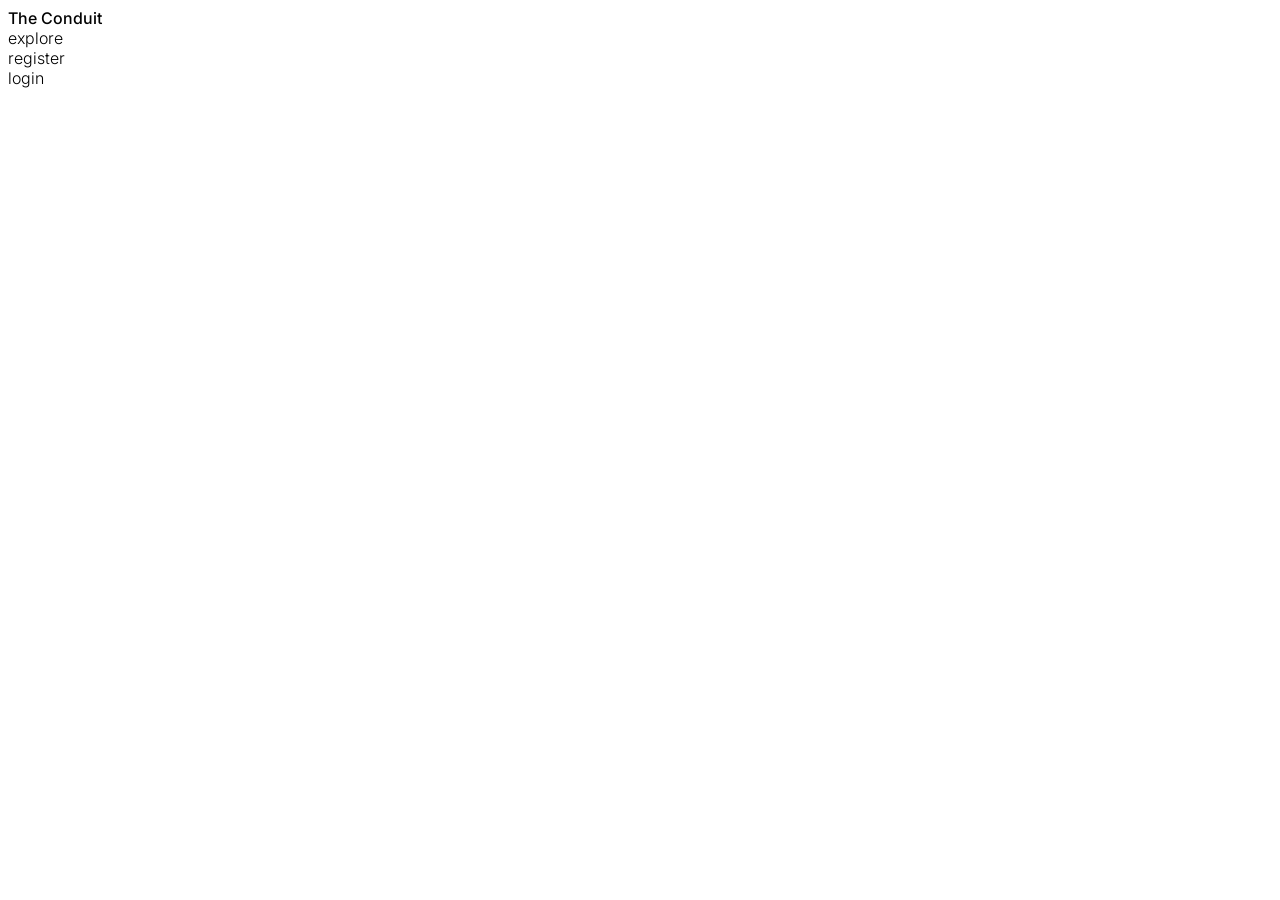
==== app/src/index.html @ a542794d "moved files into src folder" ====
<!DOCTYPE html>
<html lang="en" class="h-full">
<head>
    <meta charset="UTF-8">
    <meta name="viewport" content="width=device-width, initial-scale=1.0">
    <!-- <script src="https://cdn.jsdelivr.net/npm/@tailwindcss/browser@4"></script> -->
    <script src="https://cdnjs.cloudflare.com/ajax/libs/gsap/3.12.5/gsap.min.js"></script>
    <link href="../../output.css" rel="stylesheet">
    <link rel="preconnect" href="https://fonts.googleapis.com">
    <link href="https://fonts.googleapis.com/css2?family=Inter:ital,opsz,wght@0,14..32,100..900;1,14..32,100..900&display=swap" rel="stylesheet">
    
    <title>Document</title>
</head>
<body class="text-(--electric-blue) h-full">
    <div class="w-screen h-screen flex items-center justify-center relative">
        <div id="logo" class="absolute cursor-default tracking-neg font-medium text-[18vh] inter-medium tracking-tight">
            The Conduit
        </div>
        <div id="menu" class="absolute w-full flex flex-col items-center opacity-0 pointer-events-none leading-none">
            <div class="w-full text-center font-normal pb-7 text-9xl cursor-pointer tracking-neg transition-colors duration-150 inter-normal hover:bg-(--electric-blue) hover:text-white">explore</div>
            <div class="w-full text-center font-normal pb-7 text-9xl cursor-pointer tracking-neg transition-colors duration-150 inter-normal hover:bg-(--electric-blue) hover:text-white" onclick="window.location.href='registrationForm.php'">register</div>
            <div class="w-full text-center font-normal pb-7 text-9xl cursor-pointer tracking-neg transition-colors duration-150 inter-normal hover:bg-(--electric-blue) hover:text-white" onclick="window.location.href='loginForm.html'">login</div>
        </div>
    </div>
</body>
</html>

<style>
    :root {
        --electric-blue: #0b06ff;
    }

   .inter-medium {
        font-family: "Inter", sans-serif;
        font-optical-sizing: auto;
        font-weight: 500;
        font-style: normal;
    }
    .inter-bold {
        font-family: "Inter", sans-serif;
        font-optical-sizing: auto;
        font-weight: 800;
        font-style: bold;
    }
    .inter-normal {
        font-family: "Inter", sans-serif;
        font-optical-sizing: auto;
        font-weight: 300;
        font-style: normal;
    }
</style>

<script>
    const logo = document.getElementById('logo');
    const menu = document.getElementById('menu');
    const menuItems = document.querySelectorAll('.menu-item');

    let isMenuVisible = false;
    let hideTimeout = null;

    // Initial animation
    gsap.from(logo, {
      opacity: 0,
      y: 20,
      duration: 1,
      ease: 'power3.out',
      delay: 0.7
    });

    function showMenu() {
      if (hideTimeout) { clearTimeout(hideTimeout); hideTimeout = null; }
      if (isMenuVisible) return;
      isMenuVisible = true;

      logo.style.visibility = 'hidden';
      logo.style.pointerEvents = 'none';
      menu.style.visibility = 'visible';
      menu.style.pointerEvents = 'auto';
      gsap.set(menu, { opacity: 1 });
    }

    function hideMenu() {
      if (!isMenuVisible) return;
      isMenuVisible = false;

      menu.style.visibility = 'hidden';
      menu.style.pointerEvents = 'none';
      logo.style.visibility = 'visible';
      logo.style.pointerEvents = 'auto';
    }

    // Hover on logo -> show menu
    logo.addEventListener('mouseenter', showMenu);

    // Leave menu area -> hide menu
    menu.addEventListener('mouseleave', (e) => {
      hideTimeout = setTimeout(hideMenu, 80);
    });

    menu.addEventListener('mouseenter', () => {
      if (hideTimeout) { clearTimeout(hideTimeout); hideTimeout = null; }
    });
  </script>
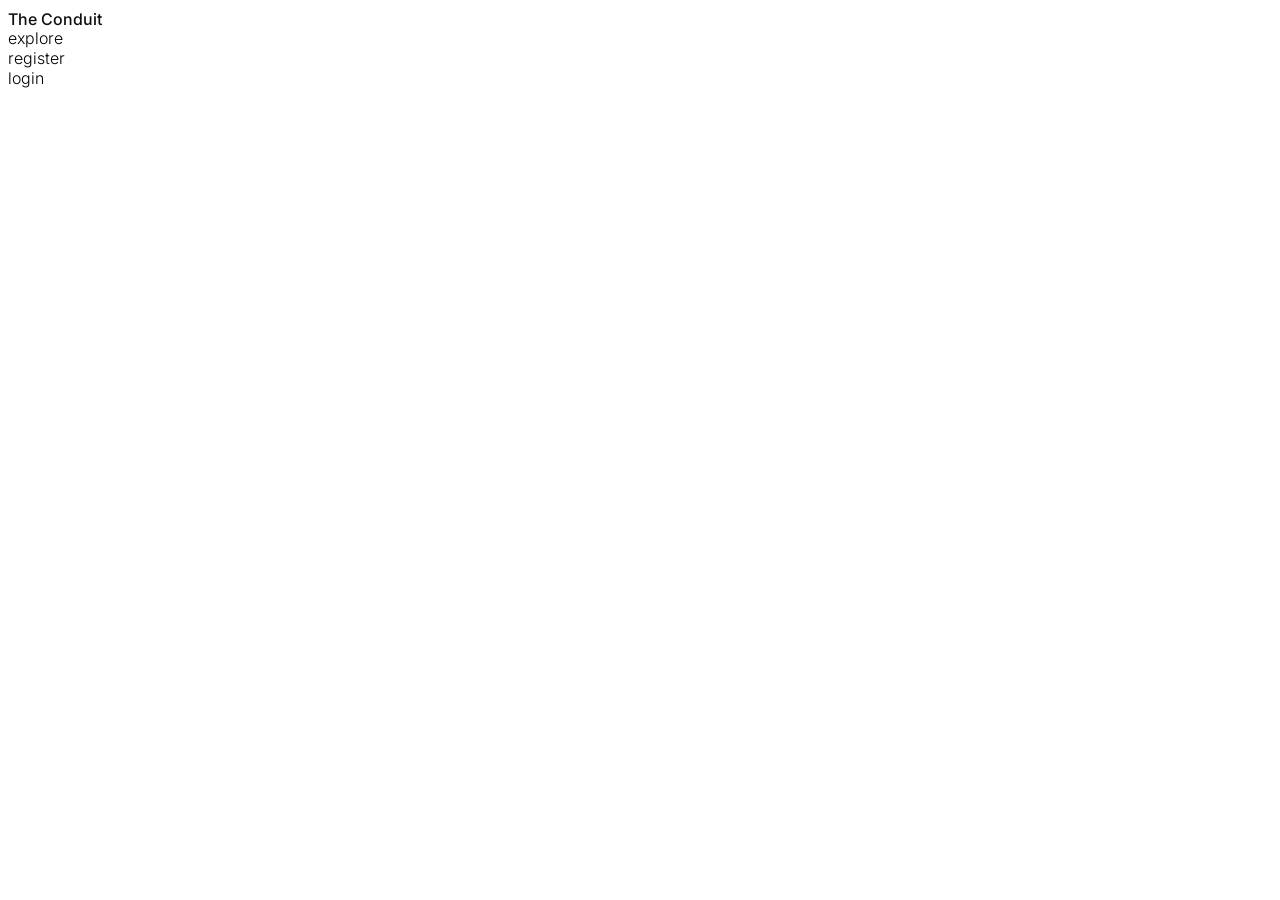
==== commit f9ce8a86: "MEGA COMMIT" ====
--- a/app/src/index.html
+++ b/app/src/index.html
@@ -5,7 +5,7 @@
     <meta name="viewport" content="width=device-width, initial-scale=1.0">
     <!-- <script src="https://cdn.jsdelivr.net/npm/@tailwindcss/browser@4"></script> -->
     <script src="https://cdnjs.cloudflare.com/ajax/libs/gsap/3.12.5/gsap.min.js"></script>
-    <link href="../../output.css" rel="stylesheet">
+    <link href="../../../output.css" rel="stylesheet">
     <link rel="preconnect" href="https://fonts.googleapis.com">
     <link href="https://fonts.googleapis.com/css2?family=Inter:ital,opsz,wght@0,14..32,100..900;1,14..32,100..900&display=swap" rel="stylesheet">
     
@@ -19,7 +19,7 @@
         <div id="menu" class="absolute w-full flex flex-col items-center opacity-0 pointer-events-none leading-none">
             <div class="w-full text-center font-normal pb-7 text-9xl cursor-pointer tracking-neg transition-colors duration-150 inter-normal hover:bg-(--electric-blue) hover:text-white">explore</div>
             <div class="w-full text-center font-normal pb-7 text-9xl cursor-pointer tracking-neg transition-colors duration-150 inter-normal hover:bg-(--electric-blue) hover:text-white" onclick="window.location.href='registrationForm.php'">register</div>
-            <div class="w-full text-center font-normal pb-7 text-9xl cursor-pointer tracking-neg transition-colors duration-150 inter-normal hover:bg-(--electric-blue) hover:text-white" onclick="window.location.href='loginForm.html'">login</div>
+            <div class="w-full text-center font-normal pb-7 text-9xl cursor-pointer tracking-neg transition-colors duration-150 inter-normal hover:bg-(--electric-blue) hover:text-white" onclick="window.location.href='loginForm.php'">login</div>
         </div>
     </div>
 </body>
